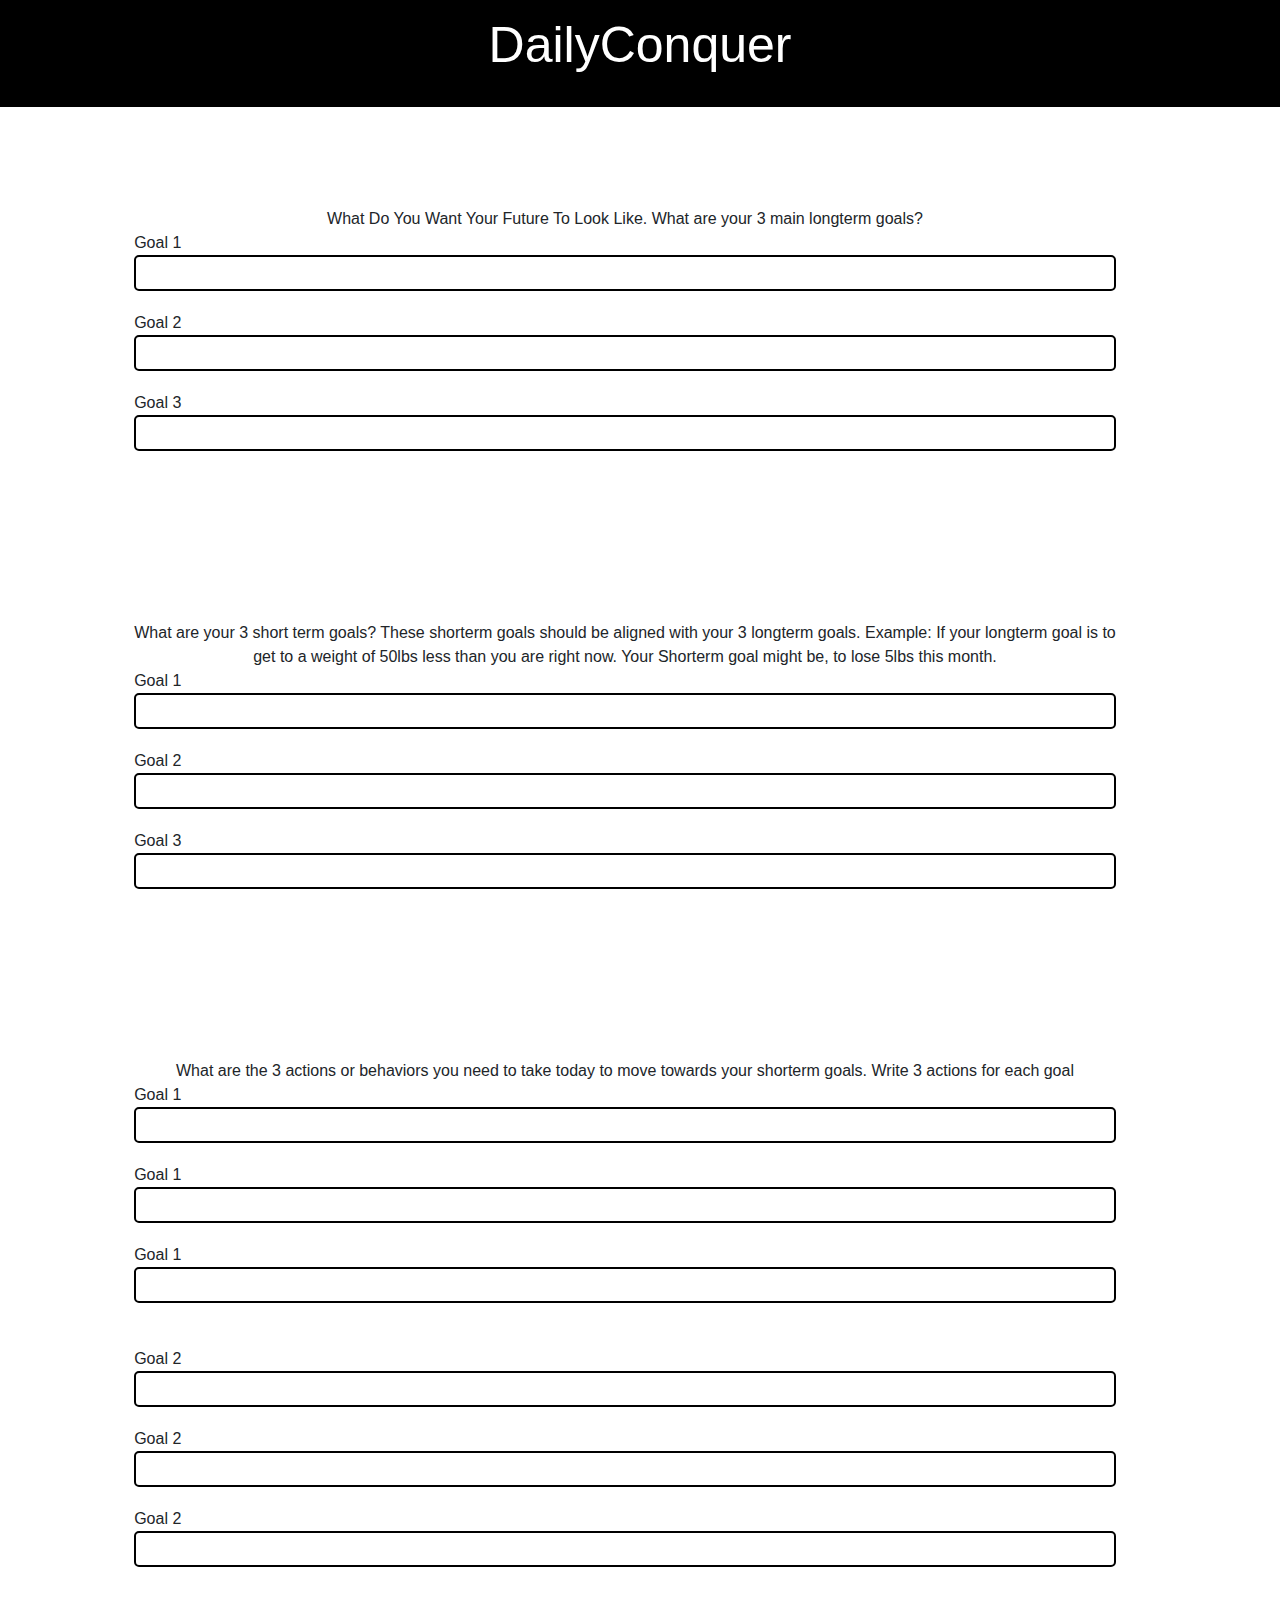
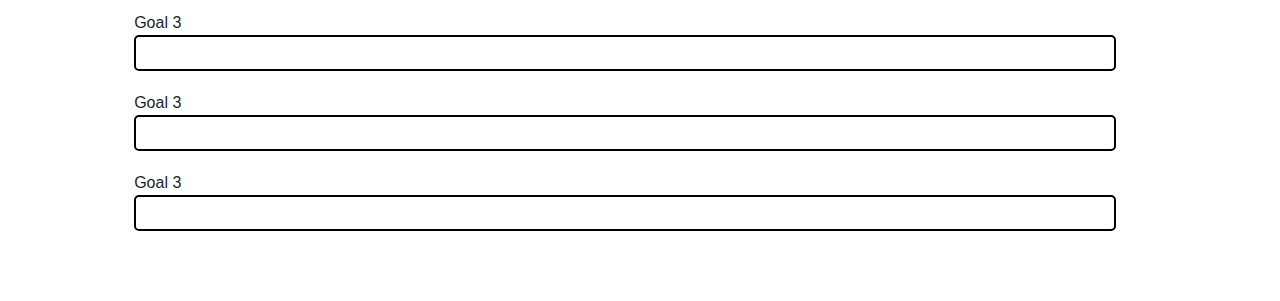
==== lifeGoals.html @ dad171f0 "input for goals" ====
<!DOCTYPE HTML>
<html lang="en">
  <head>
    <!-- Required meta tags -->
    <meta charset="utf-8">
    <meta name="viewport" content="width=device-width, initial-scale=1, shrink-to-fit=no">

    <!-- Bootstrap CSS -->
    <link rel="stylesheet" href="https://stackpath.bootstrapcdn.com/bootstrap/4.3.1/css/bootstrap.min.css" integrity="sha384-ggOyR0iXCbMQv3Xipma34MD+dH/1fQ784/j6cY/iJTQUOhcWr7x9JvoRxT2MZw1T" crossorigin="anonymous">
    <link rel="stylesheet" href="styles/style.css">
    <link href='https://fonts.googleapis.com/css?family=Nunito|Lato|Montserrat' rel='stylesheet' type='text/css'>

    <title>Daily Conquer</title>
  </head>
  <body>
    <div class="home">

      <div class="navbar">
        <p class="logo">DailyConquer</p>
      </div>
      <div class="row life-goals-cont container-fluid justify-content-center">
        
        <div class="col-10 justify-content-center align-self-center longterm goals ">
          
          <div class="goalheader col align-self-center">What Do You Want Your Future To Look Like. What are your 3 main longterm goals?</div>
          <div class="col">
            Goal 1<input class="col align-self-center" type="input" name="goal 1">
            Goal 2<input class="col align-self-center" type="input" name="goal 2">
            Goal 3<input class="col align-self-center" type="input" name="goal 3">
          </div>
        </div>
        
        <div class="col-10 align-self-center shorterm goals">
          <div class="goalheader col align-self-center">What are your 3 short term goals? These shorterm goals should be aligned with your 3 longterm goals.
          Example: If your longterm goal is to get to a weight of 50lbs less than you are right now. Your Shorterm goal might be, to lose 5lbs this month.</div>
          <div class="col">
            Goal 1<input class="col align-self-center" type="input" name="goal 1">
            Goal 2<input class="col align-self-center" type="input" name="goal 2">
            Goal 3<input class="col align-self-center" type="input" name="goal 3">
          </div>
        </div>

        <div class="col-10 align-self-center todays goals">
          <div class="goalheader col align-self-center">What are the 3 actions or behaviors you need to take today to move towards your shorterm goals. Write 3 actions for each goal</div>
          <div class="col">
            Goal 1<input class="col align-self-center" type="input" name="goal 1">
            Goal 1<input class="col align-self-center" type="input" name="goal 2">
            Goal 1<input class="col align-self-center" type="input" name="goal 3">
          </div>
          <br>
          <div class="col">
            Goal 2<input class="col align-self-center" type="input" name="goal 1">
            Goal 2<input class="col align-self-center" type="input" name="goal 2">
            Goal 2<input class="col align-self-center" type="input" name="goal 3">
          </div>
          <br>
          <div class="col">
            Goal 3<input class="col align-self-center" type="input" name="goal 1">
            Goal 3<input class="col align-self-center" type="input" name="goal 2">
            Goal 3<input class="col align-self-center" type="input" name="goal 3">
          </div>
        </div>
      
      </div>
    </div>
  </div>

    <!-- Optional JavaScript -->
    <!-- jQuery first, then Popper.js, then Bootstrap JS -->
    <script src="https://code.jquery.com/jquery-3.3.1.slim.min.js" integrity="sha384-q8i/X+965DzO0rT7abK41JStQIAqVgRVzpbzo5smXKp4YfRvH+8abtTE1Pi6jizo" crossorigin="anonymous"></script>
    <script src="https://cdnjs.cloudflare.com/ajax/libs/popper.js/1.14.7/umd/popper.min.js" integrity="sha384-UO2eT0CpHqdSJQ6hJty5KVphtPhzWj9WO1clHTMGa3JDZwrnQq4sF86dIHNDz0W1" crossorigin="anonymous"></script>
    <script src="https://stackpath.bootstrapcdn.com/bootstrap/4.3.1/js/bootstrap.min.js" integrity="sha384-JjSmVgyd0p3pXB1rRibZUAYoIIy6OrQ6VrjIEaFf/nJGzIxFDsf4x0xIM+B07jRM" crossorigin="anonymous"></script>
  </body>
  <script src='./scripts/main.js'></script>
</html>
---- styles/style.css ----
.navbar {
	background-color: black;
	color: white;
	font-size: 50px;
}


.navbar > .logo {
	margin-right: auto;
	margin-left: auto;
}

.home{
	height: 100%;
}

.main-container {
	background-image: url(images/powerpose.jpeg);
	background-position: center;
	background-color: black;	
	height: 1000px;
/*	opacity: .25;
*/
}

.initphrasetext {
	font-size: 80px;
	color: white;
	text-align: center;
	margin-top: 12.5%;
}

.enterbtncont {
	position: relative;
	top: 1%;
	height: 10%;

}


.enter {
	background: black;
	color: white;
	border-radius: 10px;
	font-size: 30px;
	/*font: bold;*/
	text-decoration-line: none;
	align-self: center;
	/*height: 100px;*/
	text-align: center;
	padding: 35px 0;
}

.enter:hover {
	background-color: white;
	color: black;
	text-decoration-line: none;
}




/*RESPONSIVE CSS*/
@media (max-width: 600px) {
	.enterbtncont {
		top: 2%;
	}
}

/*LIFE GOALS / Part 1*/


.goals {
	margin-top: 8%;
	margin-bottom: 50px;
}

.goalheader {
	text-align: center;
}

input {
	border-radius: 5px;
	border: solid black 2px;
	margin-bottom: 20px;
	font-size: 20px;
}
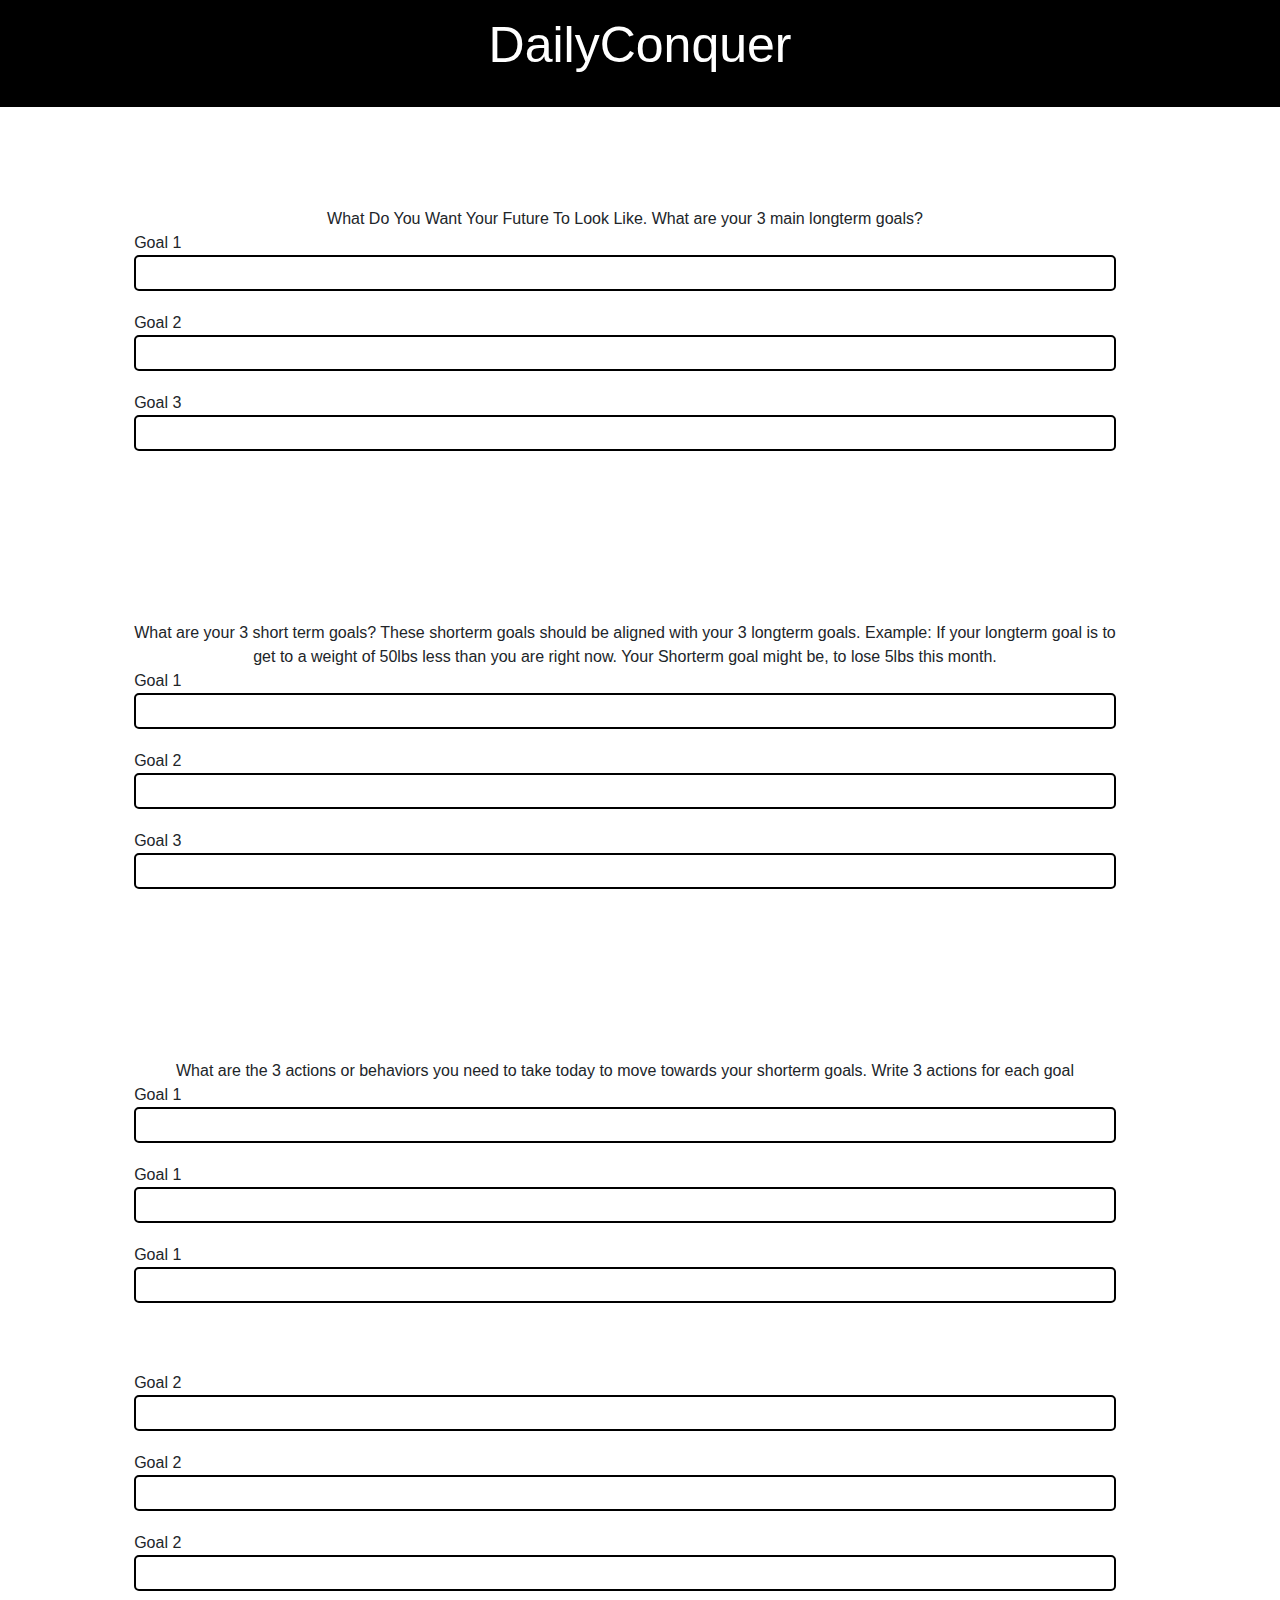
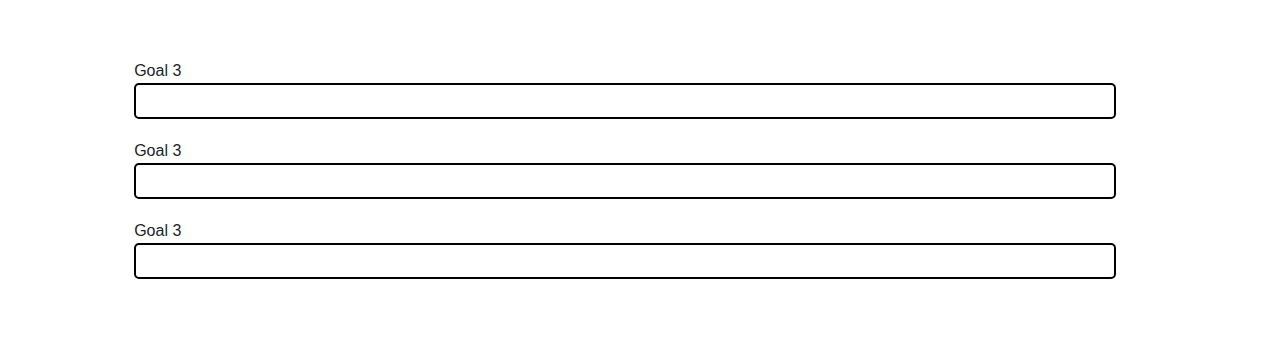
==== commit 9a61c230: "CNAME" ====
--- a/lifeGoals.html
+++ b/lifeGoals.html
@@ -47,13 +47,13 @@
             Goal 1<input class="col align-self-center" type="input" name="goal 2">
             Goal 1<input class="col align-self-center" type="input" name="goal 3">
           </div>
-          <br>
+          <br><br>
           <div class="col">
             Goal 2<input class="col align-self-center" type="input" name="goal 1">
             Goal 2<input class="col align-self-center" type="input" name="goal 2">
             Goal 2<input class="col align-self-center" type="input" name="goal 3">
           </div>
-          <br>
+          <br><br>
           <div class="col">
             Goal 3<input class="col align-self-center" type="input" name="goal 1">
             Goal 3<input class="col align-self-center" type="input" name="goal 2">
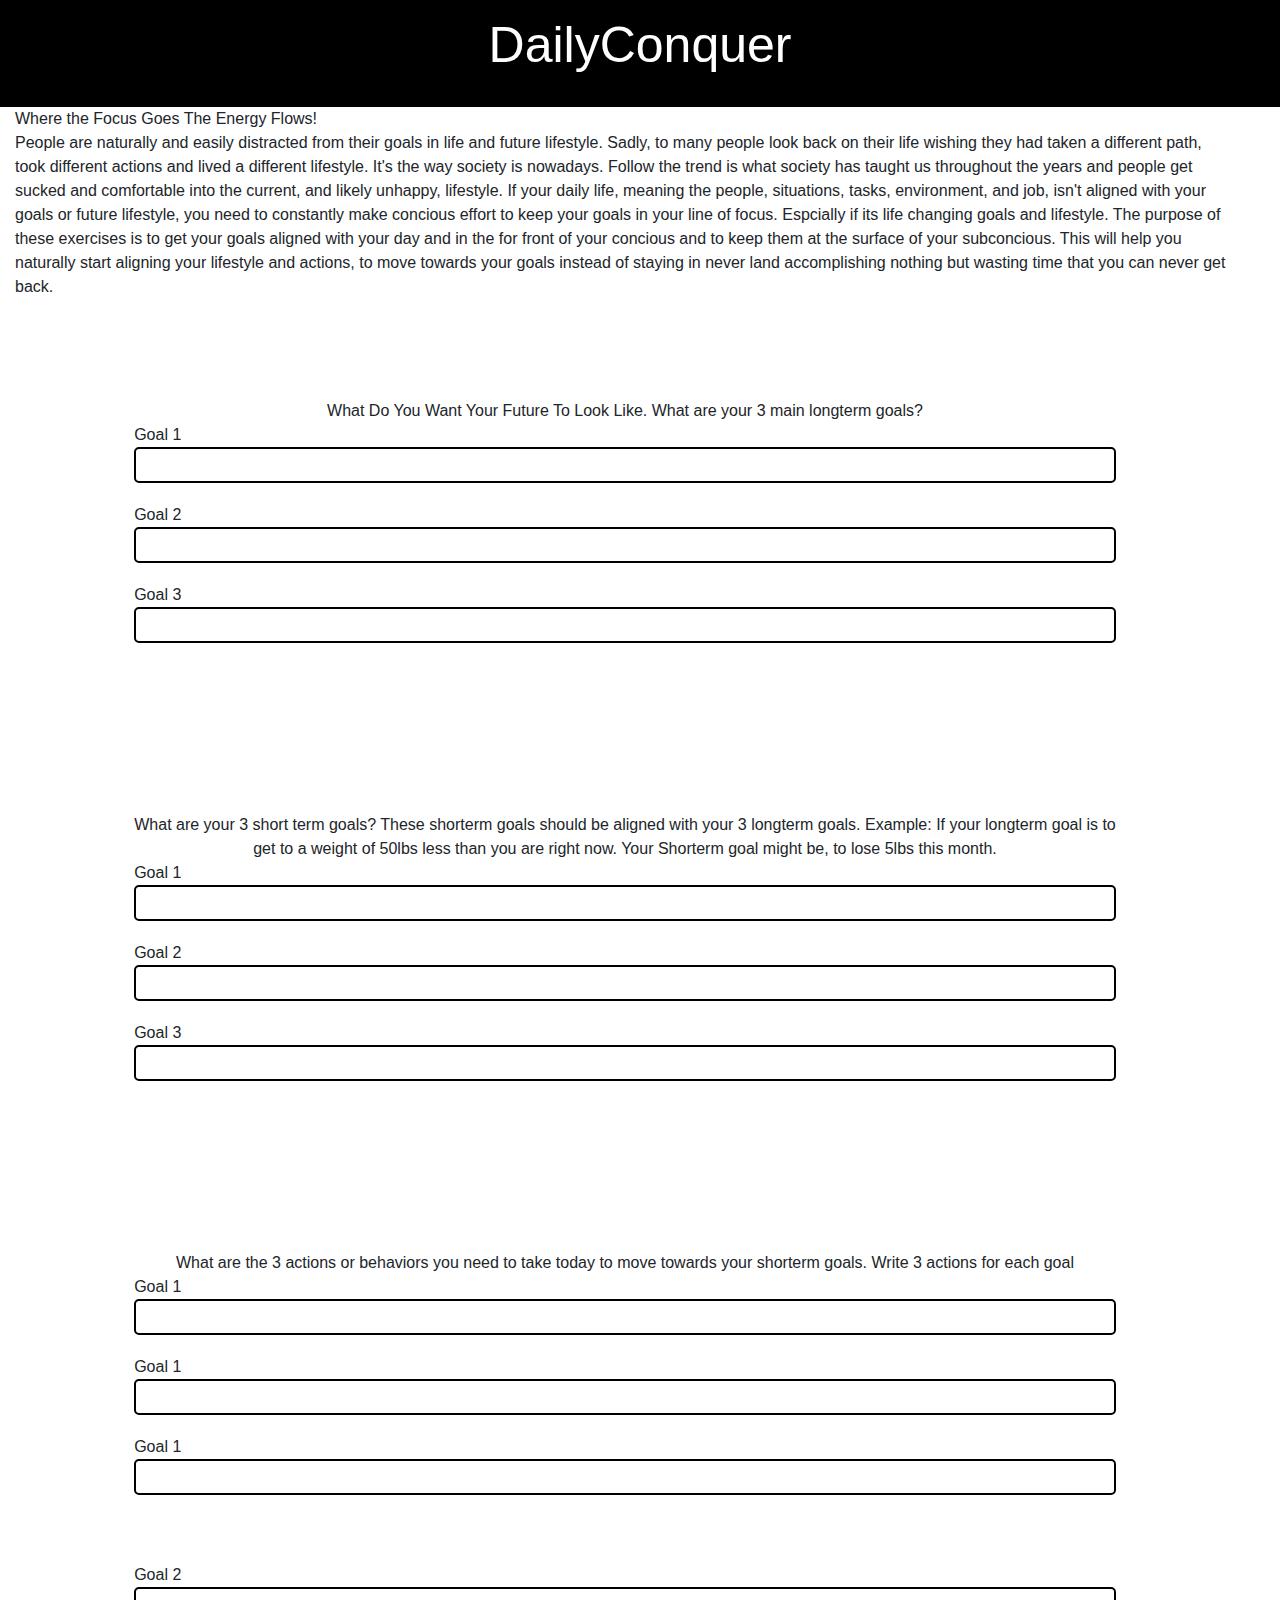
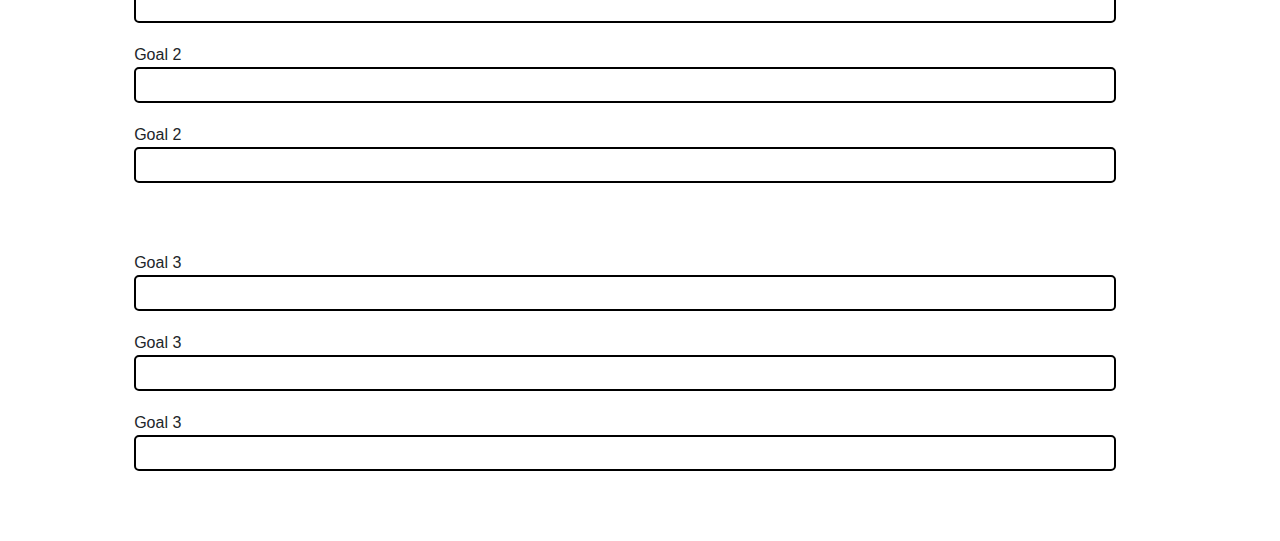
==== commit 72e93d01: "lifegoals and humor page init" ====
--- a/lifeGoals.html
+++ b/lifeGoals.html
@@ -19,6 +19,11 @@
         <p class="logo">DailyConquer</p>
       </div>
       <div class="row life-goals-cont container-fluid justify-content-center">
+        <div class="headerquote col-12">Where the Focus Goes The Energy Flows!
+        </div>
+        <div class="discription col-12 align-self-center">
+          People are naturally and easily distracted from their goals in life and future lifestyle. Sadly, to many people look back on their life wishing they had taken a different path, took different actions and lived a different lifestyle. It's the way society is nowadays. Follow the trend is what society has taught us throughout the years and people get sucked and comfortable into the current, and likely unhappy, lifestyle. If your daily life, meaning the people, situations, tasks, environment, and job, isn't aligned with your goals or future lifestyle, you need to constantly make concious effort to keep your goals in your line of focus. Espcially if its life changing goals and lifestyle. The purpose of these exercises is to get your goals aligned with your day and in the for front of your concious and to keep them at the surface of your subconcious. This will help you naturally start aligning your lifestyle and actions, to move towards your goals instead of staying in never land accomplishing nothing but wasting time that you can never get back.
+        </div>
         
         <div class="col-10 justify-content-center align-self-center longterm goals ">
           
